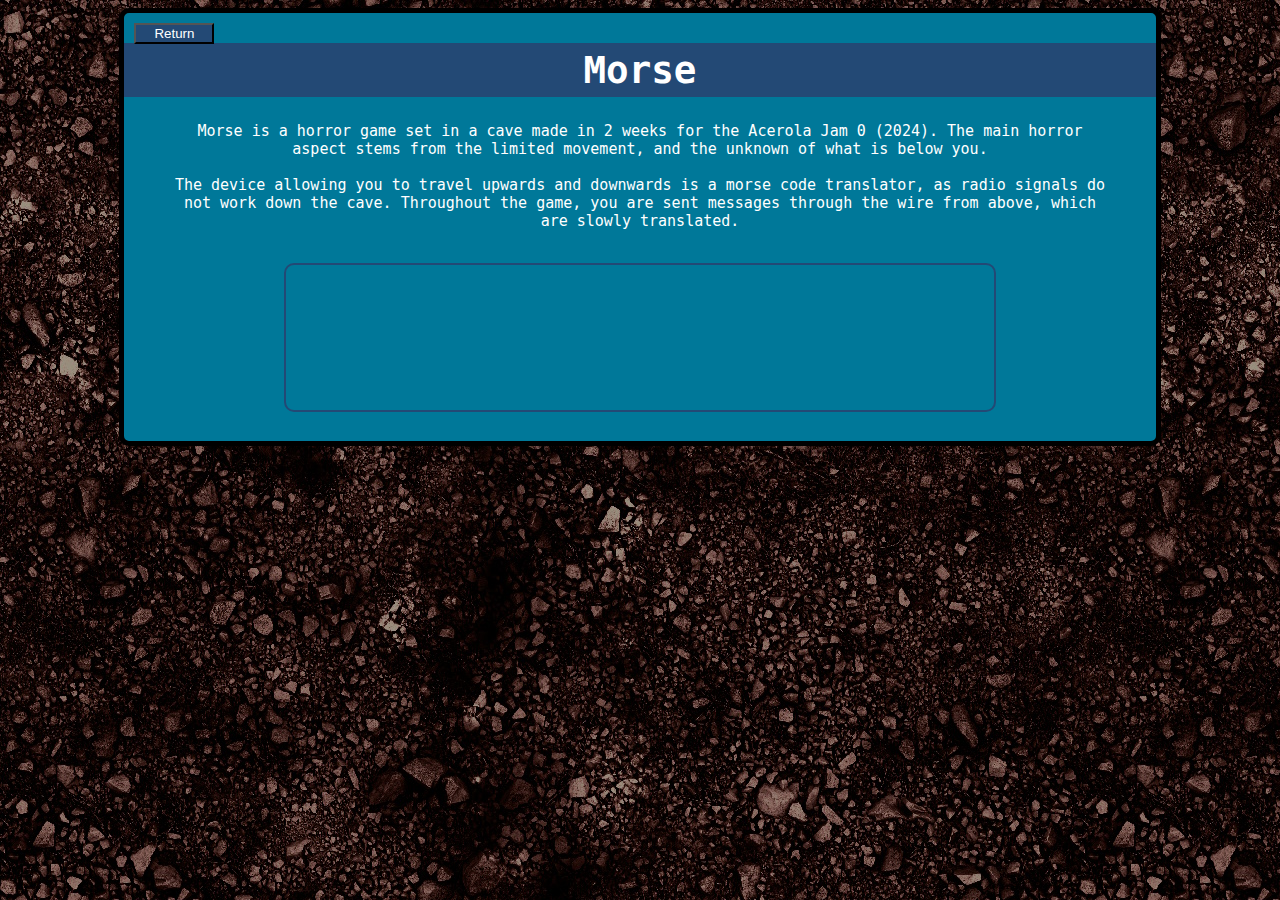
==== morse.html @ 99cc075b "Morse site + style fixes" ====
<!DOCTYPE html>
<html>
<head>
	<title>Morse</title>
	<link href="styles.css" rel="stylesheet" type="text/css">
	<link href="morse/morse_styles.css" rel="stylesheet" type="text/css">
	<link rel="icon" type="image/x-icon" href="images/icon.png">
</head>
<body>

	<div class="center-area">
		<button class="return_button" OnClick="location.href='index.html'">Return</button>
		<h1 class="main-title">Morse</h1>
		<p>
		Morse is a horror game set in a cave made in 2 weeks for the Acerola Jam 0 (2024).
		 The main horror aspect stems from the limited movement, and the unknown of what is below you.<br><br>
		  The device allowing you to travel upwards and downwards is a morse code translator, as radio signals do not work down the cave.
		  Throughout the game, you are sent messages through the wire from above, which are slowly translated.
		</p>
		<br>
		
		<iframe frameborder="0" src="https://itch.io/embed/2563738?border_width=0&amp;bg_color=234975&amp;fg_color=ffffff&amp;link_color=007899&amp;border_color=234975" width="70%" height="145">
		<a href="https://simplyana.itch.io/morse">MORSE by Ana</a></iframe><br>
		<p></p>
		
	</div>
</body>
</html>
---- styles.css ----
body{
	/*background-color: #234975;*/
	font-family: monospace;
	text-wrap:stable;
	font-size:15px;
}

#default_background {
	background-color: #234975;
}

a:link, a:visited {
	color:white;
	text-decoration: none;
}

iframe{
	border:solid #234975 2px;
	border-radius:10px;
	transition:transform .2s;
}

iframe:hover{
	transform: scale(1.1);
	border-color:white;
}

.center-area{
	border: solid black 5px;
	width :80%;
	background-color: #007899;
	padding: 10px;
	border-radius: 10px;
	text-align: center;
	margin: 0 auto;
	color: white;
	transition:transform .2s;
	
	margin-bottom:25px;
}
.center-area:hover{
	transform: scale(1.01);
}

.center-area .main-title{
	width:calc(100% + 20px);
	margin-left:-10px;
	margin-top:20px;
	padding-bottom:5px;
	padding-top:5px;
	font-size:2.5em;
	
	background-color: #234975;
}

.center-area .sub-title{
	width:40%;
	margin:0 auto;
	margin-top:15px;
	padding-bottom:5px;
	padding-top:5px;
	font-size:2em;
	
	border-radius:10px;
	background-color: #234975;
}

.center-area p{
	font-size: 1vm;
	padding-left: 4%;
	padding-right: 4%;
}

.showcase{
	margin: auto;
	margin-bottom:40px;
	margin-top:40px;
	padding: 10px;
	width: 90%;
	
	background-color:#234975;
	border-radius: 10px;
	height:180px;
	padding-top:0px;
	padding-bottom:0px;
	border: none;
	
	display: flex;
	transition: transform .2s;
	overflow:hidden;
}

.showcase:hover{
	border: solid white 3px;
	margin-bottom:37px;
	margin-top:37px;
	transform: scale(1.05);
}

.showcase .text{
    margin-left:-10px;
	margin-top:-15px;
	text-align:left;
	font-size: 1em;
    float: right;
	/*max-height:180px;*/
	width:100%;
  }
 
 .showcase .text hr{
	 margin-top:-15px;
	 width: 100%;
	 margin-left:10px;
	 border: 0 none;
	 border-bottom: 3px solid white;
 }
 
 .showcase .text .showcase-title{
	font-size:1.8em;
	text-wrap:nowrap;
	font-weight:800;
 }

.showcase img{
	width: 250px;
	max-height:100%;
    float: left;
	object-fit: cover;
	align-self:left;
	
	margin-left:-13px;
	margin-bottom:0px;
	margin-top:0px;
	
	border: 0px solid white;
	border-radius:6px;
	filter: saturate(1);
	transition: filter 0.5;
}

.showcase:hover img{
	border: solid white 3px;
	margin-bottom:-3px;
	margin-top:-3px;
	filter: saturate(1.3);
}

.return_button{
	text-align:center;
	float:left;
	background-color:#234975;
	color:white;
	transition: transform .2s;
	width:80px;
}
.return_button:hover{
	transform: scale(1.2);
	border:solid white 2px;
}
---- morse/morse_styles.css ----
body{
	background-image:url("../images/morse/rock_background.jpg");
}
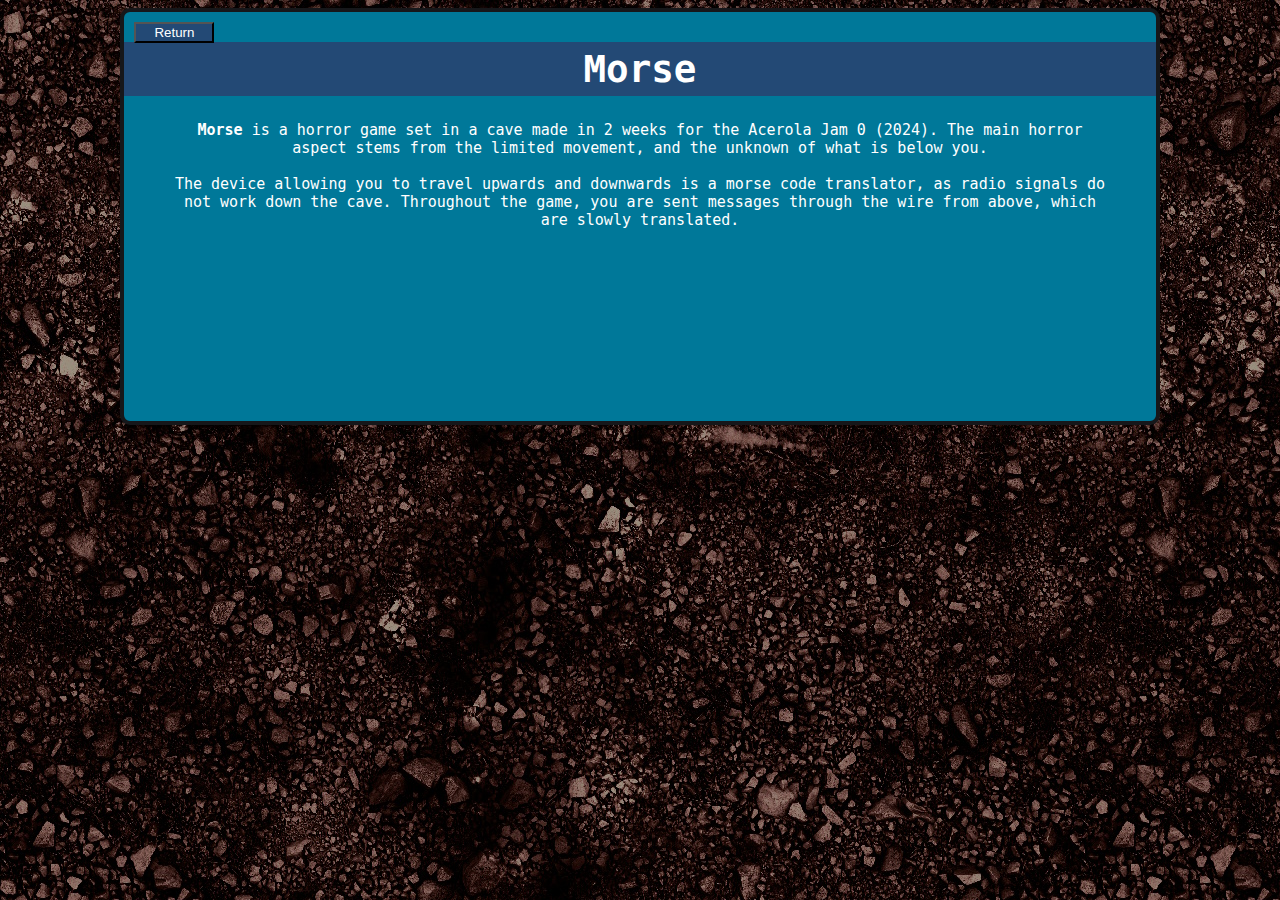
==== commit 7c8302ad: "none text-size-adjust" ====
--- a/morse.html
+++ b/morse.html
@@ -7,21 +7,21 @@
 	<link rel="icon" type="image/x-icon" href="images/icon.png">
 </head>
 <body>
-
 	<div class="center-area">
 		<button class="return_button" OnClick="location.href='index.html'">Return</button>
 		<h1 class="main-title">Morse</h1>
+		
 		<p>
-		Morse is a horror game set in a cave made in 2 weeks for the Acerola Jam 0 (2024).
+		<b>Morse</b> is a horror game set in a cave made in 2 weeks for the Acerola Jam 0 (2024).
 		 The main horror aspect stems from the limited movement, and the unknown of what is below you.<br><br>
 		  The device allowing you to travel upwards and downwards is a morse code translator, as radio signals do not work down the cave.
 		  Throughout the game, you are sent messages through the wire from above, which are slowly translated.
 		</p>
+		
 		<br>
 		
 		<iframe frameborder="0" src="https://itch.io/embed/2563738?border_width=0&amp;bg_color=234975&amp;fg_color=ffffff&amp;link_color=007899&amp;border_color=234975" width="70%" height="145">
 		<a href="https://simplyana.itch.io/morse">MORSE by Ana</a></iframe><br>
-		<p></p>
 		
 	</div>
 </body>
--- a/styles.css
+++ b/styles.css
@@ -1,12 +1,16 @@
 body{
-	/*background-color: #234975;*/
 	font-family: monospace;
 	text-wrap:stable;
 	font-size:15px;
+	text-size-adjust: none;
 }
 
 #default_background {
-	background-color: #234975;
+	background-color: #142436;
+	background-image: radial-gradient(ellipse at top, #234975, transparent),
+            radial-gradient(ellipse at bottom, #234975, transparent);
+	background-size: contain;
+	background-repeat: repeat;
 }
 
 a:link, a:visited {
@@ -15,28 +19,32 @@
 }
 
 iframe{
-	border:solid #234975 2px;
+	
 	border-radius:10px;
 	transition:transform .2s;
 }
 
 iframe:hover{
 	transform: scale(1.1);
-	border-color:white;
+	border:solid #16171a 3px;
 }
 
+/*Center Area*/
+
 .center-area{
-	border: solid black 5px;
 	width :80%;
+	margin: 0 auto;
+	margin-bottom:25px;
+	
+	border: solid #16171a 4px;
 	background-color: #007899;
 	padding: 10px;
 	border-radius: 10px;
+	
+	color: white;
 	text-align: center;
-	margin: 0 auto;
-	color: white;
+	
 	transition:transform .2s;
-	
-	margin-bottom:25px;
 }
 .center-area:hover{
 	transform: scale(1.01);
@@ -66,10 +74,12 @@
 }
 
 .center-area p{
-	font-size: 1vm;
+	font-size: 1em;
 	padding-left: 4%;
 	padding-right: 4%;
 }
+
+/* Showcase */
 
 .showcase{
 	margin: auto;
@@ -80,7 +90,6 @@
 	
 	background-color:#234975;
 	border-radius: 10px;
-	height:180px;
 	padding-top:0px;
 	padding-bottom:0px;
 	border: none;
@@ -91,7 +100,7 @@
 }
 
 .showcase:hover{
-	border: solid white 3px;
+	border: solid #16171a 3px;
 	margin-bottom:37px;
 	margin-top:37px;
 	transform: scale(1.05);
@@ -139,11 +148,13 @@
 }
 
 .showcase:hover img{
-	border: solid white 3px;
+	border: solid #16171a 3px;
 	margin-bottom:-3px;
 	margin-top:-3px;
 	filter: saturate(1.3);
 }
+
+/* Return Button */
 
 .return_button{
 	text-align:center;
